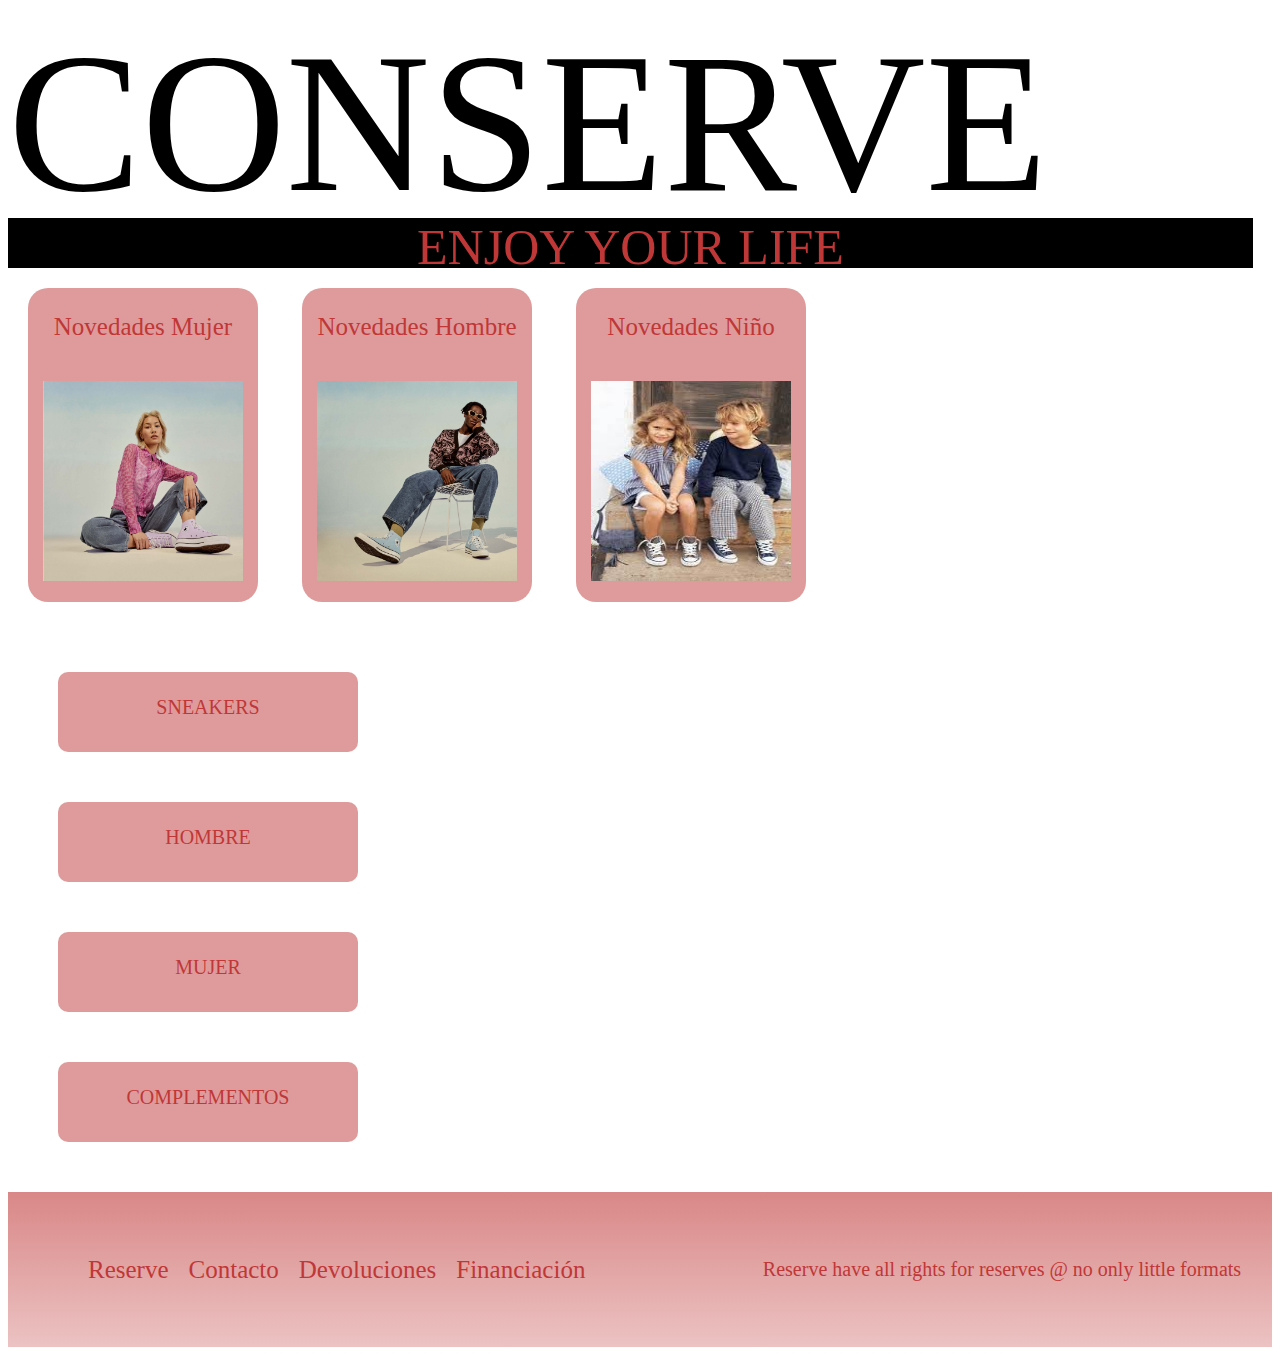
==== index.html @ 07e6d3cc "codigo variation" ====
<!DOCTYPE html>
<html lang="en">

<head>
  <meta charset="UTF-8">
  <meta http-equiv="X-UA-Compatible" content="IE=edge">
  <meta name="viewport" content="width=device-width, initial-scale=1.0">
  <link rel="stylesheet" href="./assets/style.css" />
  <title>CONSERVE</title>
  <link rel="stylesheet" href="style.css">
</head>

<body>

  <header id="cabecera">
    <div id="logo"><img src="Assets/images/Star 1.svg" alt="" id="logo_s">
      <div class="Caja2">CONSERVE</div>
    </div>
    <div class="social">
      <i class="fa-brands fa-facebook"></i>
      <i class="fa-brands fa-twitter"></i>
      <i class="fa-brands fa-youtube"></i>
    </div>
  </header>
  <div class="Caja3">ENJOY YOUR LIFE</div>


  <aside class="section">

    <div class="box">
      <p>Novedades Mujer</p>
      <div class="column">
        <img src="Assets/images/mujer2.jpg" />
      </div>

    </div>


    <div class="box">
      <p>Novedades Hombre</p>
      <div class="column">
        <img src="Assets/images/hombre.jpg" />
      </div>

    </div>

    <div class="box">
      <p>Novedades Niño</p>
      <div class="column">
        <img src="Assets/images/ninos.jpg" />
      </div>

    </div>
  </aside>



  <style type="text/css">
    a {
      text-decoration: none;
      color: rgba(192, 55, 55, 1);
    }
  </style>

  <div class="button">
    <a class="link" href="sneakers.html">
      <p> SNEAKERS</p>
    </a>
  </div>


  <div class="button">
    <a class="link" href="hombre.html">
      <p> HOMBRE</p>
    </a>
  </div>


  <div class="button">
    <a class="link" href="mujer.html">
      <p> MUJER</p>
    </a>
  </div>

  <div class="button">
    <a class="link" href="complementos.html">
      <p>COMPLEMENTOS</p>
    </a>
  </div>


  <footer>
    <div class="contenidoFooter">
      <div class="divNavegacion">
        <ul class="linksUl">
          <li><a href="#">Reserve</a></li>
          <li><a href="#">Contacto</a></li>
          <li><a href="#">Devoluciones</a></li>
          <li><a href="#">Financiación</a></li>
        </ul>
      </div>

      <div class="copyright">
        <p>Reserve have all rights for reserves @ no only little formats</p>
      </div>
    </div>
  </footer>
  <script src="https://kit.fontawesome.com/52893981e2.js" crossorigin="anonymous"></script>

</body>




</html>
---- style.css ----
section article {
  text-align: center;
}

#cabecera {
  display: flex;
  flex-direction: row;
  height: 210px;
}

#logo {
  margin: 0px;
  padding: 0px;
  height: 200px;
  width: 50%;
  box-sizing: border-box;
  display: inline-flex;
  flex-direction: row;
  flex-grow: 0;
}

.Caja2 {
  width: 100%;
  height: auto;
  /* background: transparent; */
  display: flex;
  margin: 0px;
  flex-wrap: wrap;
  text-align: center;
  font-size: 200px;
  /*   text-align: center; */
  padding: auto;
}

.social {
  color: rgba(192, 55, 55, 1);
  font-size: 100px;
  display: flex;
  flex-wrap: wrap;
  padding: auto;
  margin-top: 80px;
  margin-left: 200px;
  align-content: space-around;
}

.Caja3 {
  width: 1245px;
  height: 50px;
  background: black;
  color: rgba(192, 55, 55, 1);
  flex-direction: column;
  display: flex;
  margin: 0;
  text-align: center;
  font-size: 50px;
}

.button {
  border-radius: 10px;
  background: rgba(192, 55, 55, 0.5);
  color: rgba(121, 56, 56, 1);
  flex-direction: column;
  line-height: 30px;
  height: 80px;
  width: 300px;
  margin: 50px;
  font-size: 20px;
  font-family: roboto;
  text-align: center;
  display: flex;
  list-style: none;
}

.box input {
  position: relative;
  width: 90px;
  height: 50px;
}

.box {
  border-radius: 20px;
  background: rgba(192, 55, 55, 0.5);
  height: 200px;
  width: 200px;
  margin: 20px;
  font-size: 25px;
  display: table-row;
  font-family: roboto;
  color: rgba(192, 55, 55, 1);
  display: inline-table;
  text-align: center;
}

.box img {
  height: 150px;
  width: 200px;
  margin: 10px;
}

.column {
  padding: 5px;
}

.column img {
  margin-top: 10px;
  width: 200px;
  height: 200px;
}

.button a:hover {
  color: rgba(192, 55, 55, 1);
  font-family: roboto;
  transform: scale(1.2);
  text-decoration: none;
}

.contenidoFooter {
  background: linear-gradient(
    to top,
    rgba(192, 55, 55, 0.3),
    rgba(192, 55, 55, 0.6)
  );

  display: flex;
  justify-content: space-between;
  padding: 10px;
  color: white;
}

.linksUl {
  font-family: roboto;
  display: flex;
  flex-direction: row;
  justify-content: space-evenly;
  font-size: 20px;
  list-style: none;
}
.linksUl li a {
  margin-left: 20px;
  display: flex;
  flex-direction: row;
  justify-content: space-evenly;
  font-size: 25px;
  text-decoration: none;
}

.linksUl li a:link {
  text-decoration: none;
}

.linksUl li a:hover {
  color: rgba(192, 55, 55, 1);
  font-family: roboto;
  transform: scale(1.2);
  text-decoration: none;
}
.linksUl li a:visited {
  color: rgba(192, 55, 55, 1);
  font-family: roboto;
  text-decoration: none;
  color: rgba(192, 55, 55, 1);
}

.divNavegacion .linksUl li a:hover {
  color: rgba(192, 55, 55, 1);
}

.contenidoFooter div {
  width: 500px;
  margin: 10px;
  text-align: center;
  line-height: 75px;
  font-size: 30px;
}

.copyright p {
  text-align: center;
  font-size: 20px;
  color: rgba(192, 55, 55, 1);
}
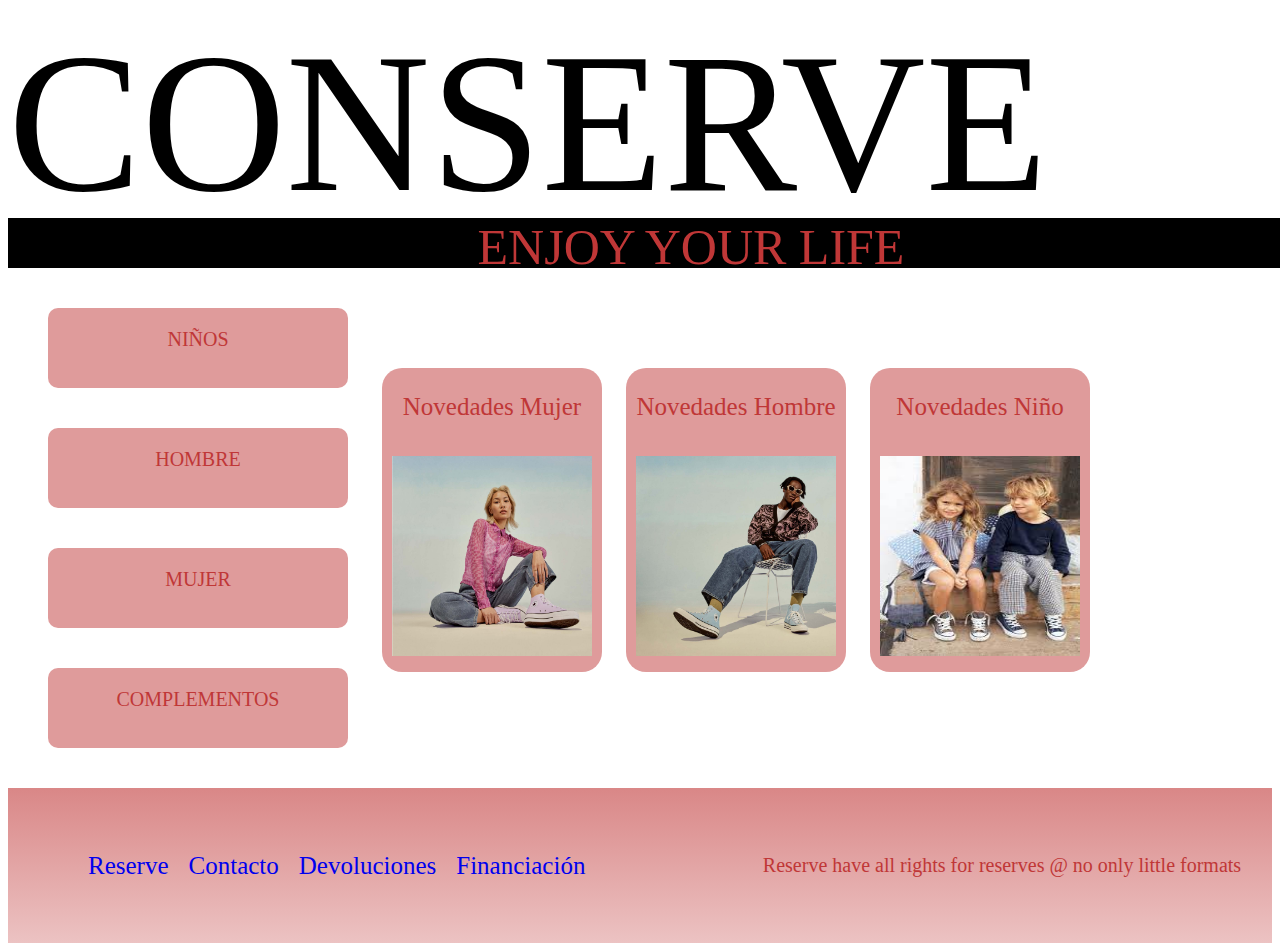
==== commit 504835c3: "estructura" ====
--- a/index.html
+++ b/index.html
@@ -1,11 +1,10 @@
 <!DOCTYPE html>
-<html lang="en">
+<html lang="es">
 
 <head>
   <meta charset="UTF-8">
   <meta http-equiv="X-UA-Compatible" content="IE=edge">
   <meta name="viewport" content="width=device-width, initial-scale=1.0">
-  <link rel="stylesheet" href="./assets/style.css" />
   <title>CONSERVE</title>
   <link rel="stylesheet" href="style.css">
 </head>
@@ -15,56 +14,13 @@
   <header id="cabecera">
     <div id="logo"><img src="Assets/images/Star 1.svg" alt="" id="logo_s">
       <div class="Caja2">CONSERVE</div>
-    </div>
-    <div class="social">
-      <i class="fa-brands fa-facebook"></i>
-      <i class="fa-brands fa-twitter"></i>
-      <i class="fa-brands fa-youtube"></i>
-    </div>
+
   </header>
   <div class="Caja3">ENJOY YOUR LIFE</div>
 
-
-  <aside class="section">
-
-    <div class="box">
-      <p>Novedades Mujer</p>
-      <div class="column">
-        <img src="Assets/images/mujer2.jpg" />
-      </div>
-
-    </div>
-
-
-    <div class="box">
-      <p>Novedades Hombre</p>
-      <div class="column">
-        <img src="Assets/images/hombre.jpg" />
-      </div>
-
-    </div>
-
-    <div class="box">
-      <p>Novedades Niño</p>
-      <div class="column">
-        <img src="Assets/images/ninos.jpg" />
-      </div>
-
-    </div>
-  </aside>
-
-
-
-  <style type="text/css">
-    a {
-      text-decoration: none;
-      color: rgba(192, 55, 55, 1);
-    }
-  </style>
-
   <div class="button">
-    <a class="link" href="sneakers.html">
-      <p> SNEAKERS</p>
+    <a class="link" href="ninos.html">
+      <p> NIÑOS</p>
     </a>
   </div>
 
@@ -88,6 +44,27 @@
     </a>
   </div>
 
+
+  <aside class="section">
+    <div class="box">
+      <p>Novedades Mujer</p>
+      <div class="column">
+        <img src="Assets/images/mujer2.jpg" />
+      </div>
+    </div>
+    <div class="box">
+      <p>Novedades Hombre</p>
+      <div class="column">
+        <img src="Assets/images/hombre.jpg" />
+      </div>
+    </div>
+    <div class="box">
+      <p>Novedades Niño</p>
+      <div class="column">
+        <img src="Assets/images/ninos.jpg" />
+      </div>
+    </div>
+  </aside>
 
   <footer>
     <div class="contenidoFooter">
--- a/style.css
+++ b/style.css
@@ -1,5 +1,6 @@
 section article {
   text-align: center;
+  box-sizing: border-box;
 }
 
 #cabecera {
@@ -32,19 +33,8 @@
   padding: auto;
 }
 
-.social {
-  color: rgba(192, 55, 55, 1);
-  font-size: 100px;
-  display: flex;
-  flex-wrap: wrap;
-  padding: auto;
-  margin-top: 80px;
-  margin-left: 200px;
-  align-content: space-around;
-}
-
 .Caja3 {
-  width: 1245px;
+  width: 1366px;
   height: 50px;
   background: black;
   color: rgba(192, 55, 55, 1);
@@ -56,19 +46,26 @@
 }
 
 .button {
+  text-align: center;
+}
+
+.button a {
   border-radius: 10px;
   background: rgba(192, 55, 55, 0.5);
-  color: rgba(121, 56, 56, 1);
+  color: rgba(192, 55, 55, 1);
   flex-direction: column;
-  line-height: 30px;
+  display: inline-table;
+  /* line-height: 30px; */
   height: 80px;
   width: 300px;
-  margin: 50px;
+  margin: 40px;
   font-size: 20px;
   font-family: roboto;
+  /*  text-align: center; */
+  display: flex;
+  /* list-style: none; */
+  text-decoration: none;
   text-align: center;
-  display: flex;
-  list-style: none;
 }
 
 .box input {
@@ -82,9 +79,9 @@
   background: rgba(192, 55, 55, 0.5);
   height: 200px;
   width: 200px;
-  margin: 20px;
+  margin: 10px;
   font-size: 25px;
-  display: table-row;
+  /* display: table-row; */
   font-family: roboto;
   color: rgba(192, 55, 55, 1);
   display: inline-table;
@@ -97,9 +94,9 @@
   margin: 10px;
 }
 
-.column {
+/* .column {
   padding: 5px;
-}
+} */
 
 .column img {
   margin-top: 10px;
@@ -107,11 +104,21 @@
   height: 200px;
 }
 
-.button a:hover {
+/* .button a:hover {
   color: rgba(192, 55, 55, 1);
   font-family: roboto;
   transform: scale(1.2);
   text-decoration: none;
+} */
+
+.section {
+  float: right;
+  float: inline-end;
+  width: 900px;
+  margin-top: -430px;
+  margin-right: auto;
+  margin-left: 25px;
+  flex-direction: row;
 }
 
 .contenidoFooter {
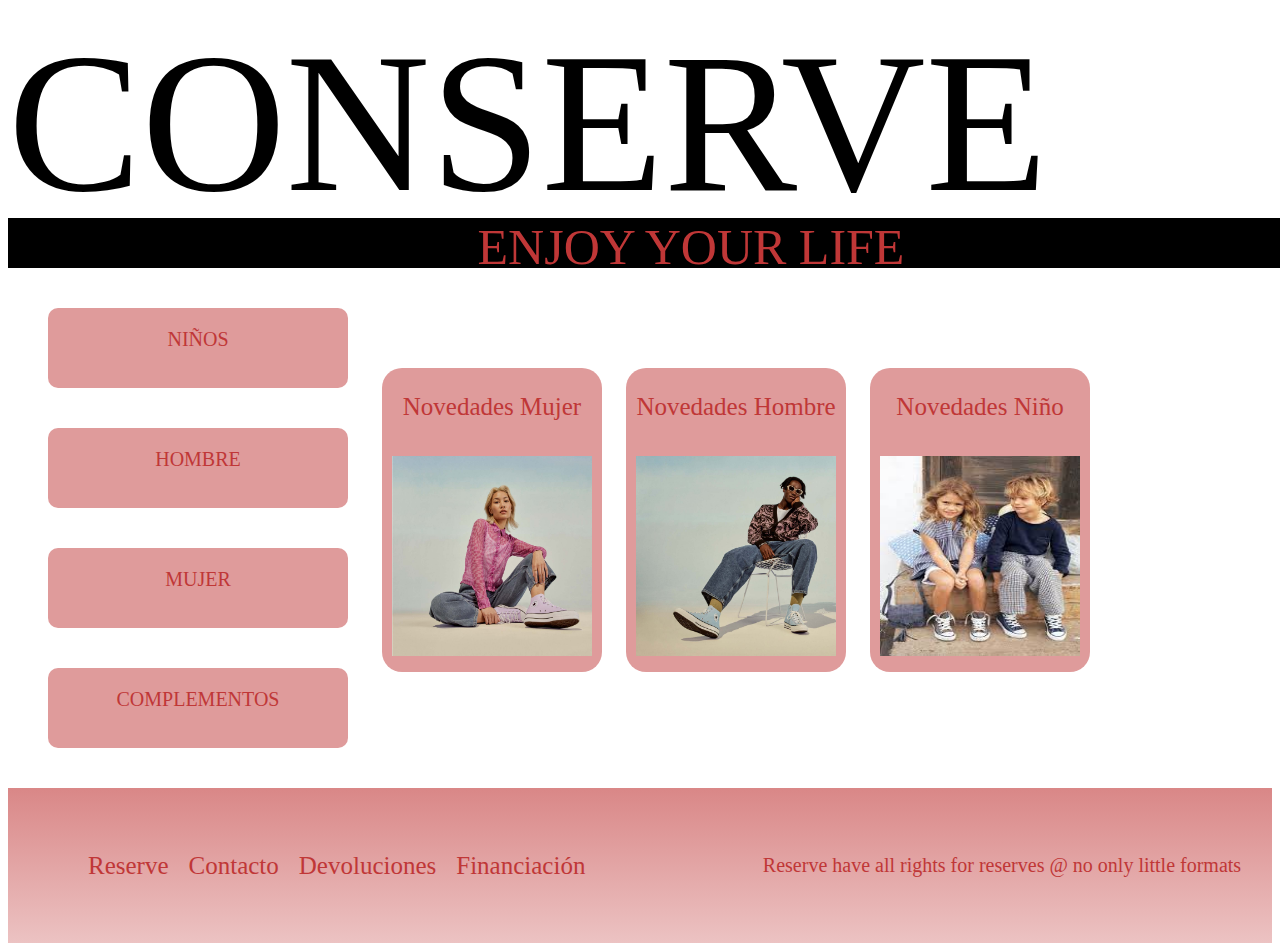
==== commit ddaeea15: "Modificación cajas centarales" ====
--- a/index.html
+++ b/index.html
@@ -5,7 +5,7 @@
   <meta charset="UTF-8">
   <meta http-equiv="X-UA-Compatible" content="IE=edge">
   <meta name="viewport" content="width=device-width, initial-scale=1.0">
-  <title>CONSERVE</title>
+  <title>CONSERVE_1</title>
   <link rel="stylesheet" href="style.css">
 </head>
 
--- a/style.css
+++ b/style.css
@@ -23,13 +23,11 @@
 .Caja2 {
   width: 100%;
   height: auto;
-  /* background: transparent; */
   display: flex;
   margin: 0px;
   flex-wrap: wrap;
   text-align: center;
   font-size: 200px;
-  /*   text-align: center; */
   padding: auto;
 }
 
@@ -55,15 +53,12 @@
   color: rgba(192, 55, 55, 1);
   flex-direction: column;
   display: inline-table;
-  /* line-height: 30px; */
   height: 80px;
   width: 300px;
   margin: 40px;
   font-size: 20px;
   font-family: roboto;
-  /*  text-align: center; */
   display: flex;
-  /* list-style: none; */
   text-decoration: none;
   text-align: center;
 }
@@ -81,7 +76,6 @@
   width: 200px;
   margin: 10px;
   font-size: 25px;
-  /* display: table-row; */
   font-family: roboto;
   color: rgba(192, 55, 55, 1);
   display: inline-table;
@@ -94,30 +88,19 @@
   margin: 10px;
 }
 
-/* .column {
-  padding: 5px;
-} */
-
 .column img {
   margin-top: 10px;
   width: 200px;
   height: 200px;
 }
 
-/* .button a:hover {
-  color: rgba(192, 55, 55, 1);
-  font-family: roboto;
-  transform: scale(1.2);
-  text-decoration: none;
-} */
-
 .section {
   float: right;
-  float: inline-end;
-  width: 900px;
+
+  width: 800px;
   margin-top: -430px;
-  margin-right: auto;
-  margin-left: 25px;
+  margin-right: 100px;
+  margin-left: 0px;
   flex-direction: row;
 }
 
@@ -127,7 +110,6 @@
     rgba(192, 55, 55, 0.3),
     rgba(192, 55, 55, 0.6)
   );
-
   display: flex;
   justify-content: space-between;
   padding: 10px;
@@ -153,6 +135,7 @@
 
 .linksUl li a:link {
   text-decoration: none;
+  color: rgba(192, 55, 55, 1);
 }
 
 .linksUl li a:hover {
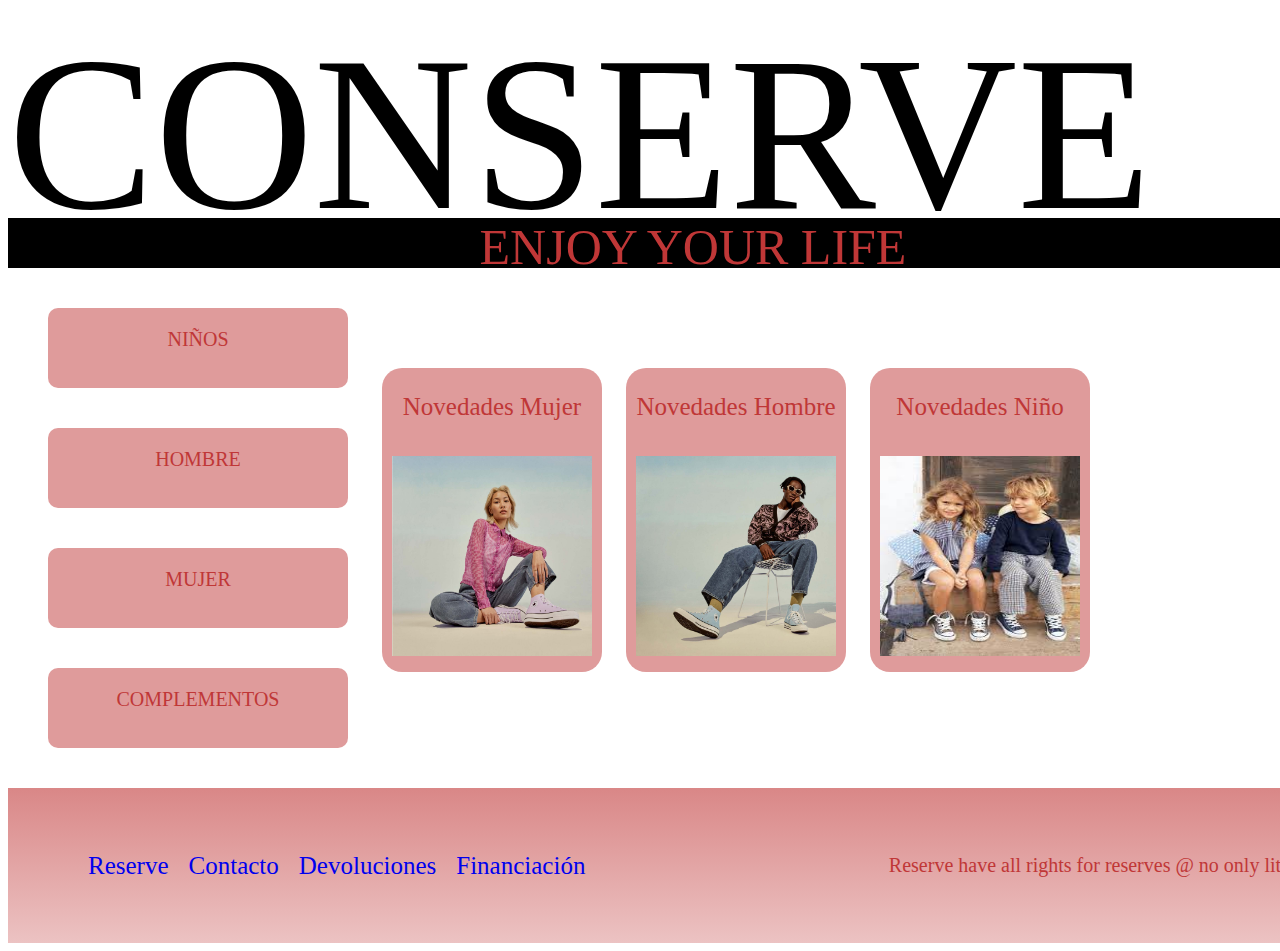
==== commit 83cddf65: "A" ====
--- a/index.html
+++ b/index.html
@@ -63,7 +63,6 @@
       <div class="column">
         <img src="Assets/images/ninos.jpg" />
       </div>
-    </div>
   </aside>
 
   <footer>
--- a/style.css
+++ b/style.css
@@ -21,18 +21,18 @@
 }
 
 .Caja2 {
-  width: 100%;
+  width: 1370px;
   height: auto;
   display: flex;
   margin: 0px;
   flex-wrap: wrap;
   text-align: center;
-  font-size: 200px;
+  font-size: 220px;
   padding: auto;
 }
 
 .Caja3 {
-  width: 1366px;
+  width: 1370px;
   height: 50px;
   background: black;
   color: rgba(192, 55, 55, 1);
@@ -96,11 +96,10 @@
 
 .section {
   float: right;
-
   width: 800px;
   margin-top: -430px;
   margin-right: 100px;
-  margin-left: 0px;
+  margin-left: 100px;
   flex-direction: row;
 }
 
@@ -110,10 +109,12 @@
     rgba(192, 55, 55, 0.3),
     rgba(192, 55, 55, 0.6)
   );
+
   display: flex;
   justify-content: space-between;
   padding: 10px;
   color: white;
+  width: 1370px;
 }
 
 .linksUl {
@@ -135,7 +136,13 @@
 
 .linksUl li a:link {
   text-decoration: none;
+}
+
+.button a:hover {
   color: rgba(192, 55, 55, 1);
+  font-family: roboto;
+  transform: scale(1.1);
+  text-decoration: none;
 }
 
 .linksUl li a:hover {
